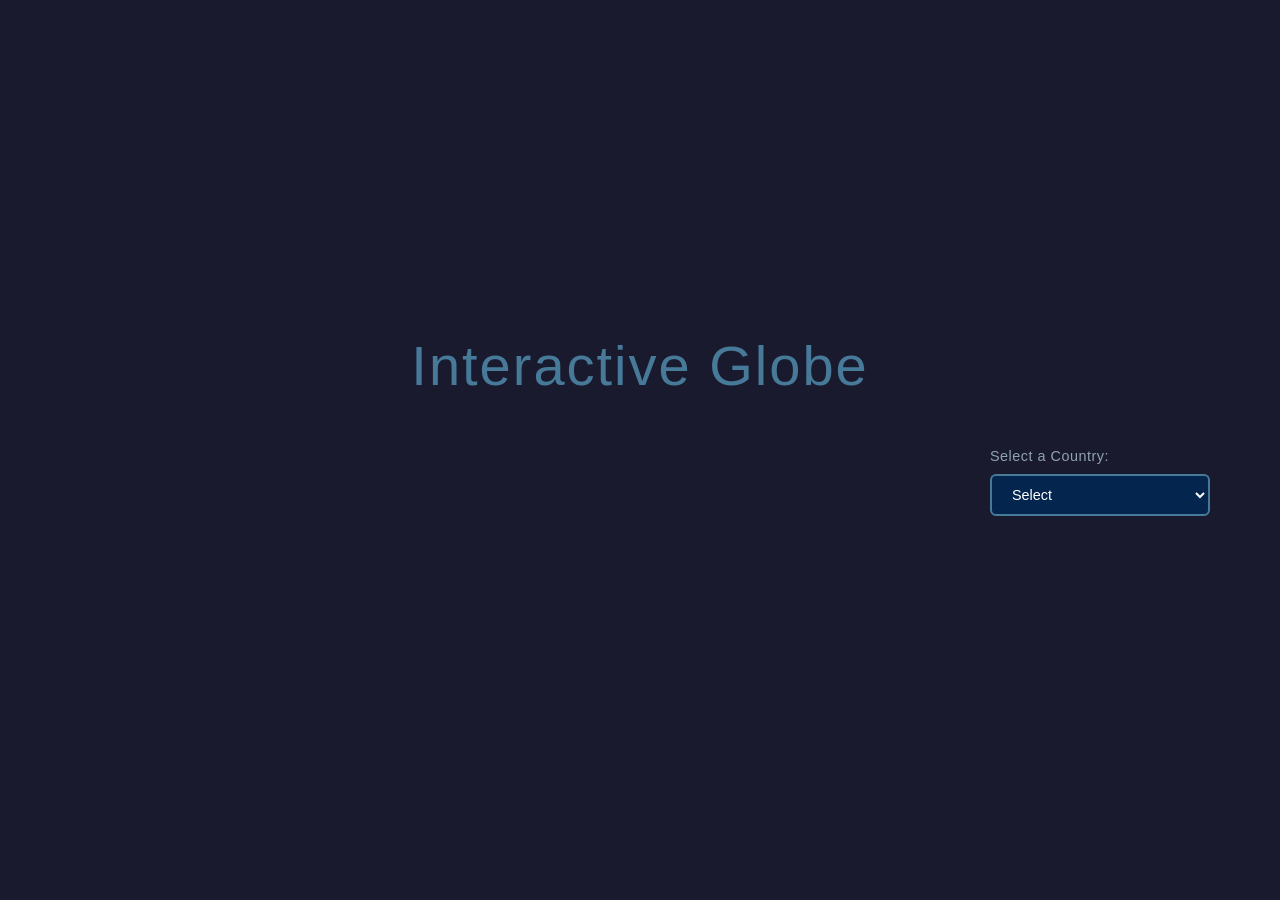
==== index.html @ 001be52c "App" ====
<!DOCTYPE html>
<html lang="en">
<head>
    <meta charset="UTF-8">
    <meta name="viewport" content="width=device-width, initial-scale=1.0">
    <title>Interactive Rotating Globe</title>
    <link rel="stylesheet" href="styles.css">
</head>
<body>
    <div class="container">
        <h1>Interactive Globe</h1>
        <div id="globe-wrapper">
            <div id="globe-container">
                <svg id="globe"></svg>
            </div>
            <div class="controls">
                <label for="country-select">Select a Country:</label>
                <select id="country-select">
                    <option value="">Select</option>
                </select>
            </div>
        </div>
    </div>
    <script src="https://d3js.org/d3.v7.min.js"></script>
    <script src="https://d3js.org/topojson.v3.min.js"></script>
    <script src="script.js"></script>
</body>
</html>
---- styles.css ----
* {
    margin: 0;
    padding: 0;
    box-sizing: border-box;
}

body {
    font-family: 'Segoe UI', Tahoma, Geneva, Verdana, sans-serif;
    background: #1a1a2e;
    min-height: 100vh;
    display: flex;
    justify-content: center;
    align-items: center;
    color: #fff;
}

.container {
    text-align: center;
    width: 100%;
    max-width: 1400px;
    padding: 20px;
}

h1 {
    margin-bottom: 20px;
    font-size: 3.5em;
    font-weight: 300;
    letter-spacing: 2px;
    color: #477998;
    text-shadow: none;
}

#globe-wrapper {
    position: relative;
    display: flex;
    justify-content: center;
    align-items: center;
}

.controls {
    position: absolute;
    right: 50px;
    top: 0;
    transform: translateY(30px);
    text-align: left;
    z-index: 10;
}

.controls label {
    display: block;
    font-size: 0.9em;
    margin-bottom: 10px;
    color: #8fa3ad;
    font-weight: 300;
    letter-spacing: 0.5px;
}

#country-select {
    padding: 10px 16px;
    font-size: 0.9em;
    border: 2px solid #477998;
    border-radius: 6px;
    background: #03254E;
    color: #fff;
    cursor: pointer;
    min-width: 220px;
    box-shadow: none;
    transition: all 0.3s ease;
}

#country-select:hover {
    border-color: #7DC95E;
    background: #04305e;
}

#country-select:focus {
    outline: none;
    border-color: #7DC95E;
    background: #04305e;
}

#country-select option {
    background: #03254E;
    color: #fff;
    padding: 10px;
}

#globe-container {
    display: flex;
    justify-content: center;
    align-items: center;
}

#globe {
    background: transparent;
}

.country {
    fill: #0A100D;
    stroke: #477998;
    stroke-width: 0.5px;
    cursor: pointer;
    transition: fill 0.3s;
}

.country:hover {
    fill: #1a2f24;
}

.country.same-continent:hover {
    fill: #567a4d;
}

.country.highlighted:hover {
    fill: #7DC95E;
}

.country.highlighted {
    fill: #7DC95E;
    stroke: #477998;
    stroke-width: 1px;
}

.country.same-continent {
    fill: #45653E;
}

.sphere {
    fill: #011a35;
    stroke: #477998;
    stroke-width: 2px;
    opacity: 0.6;
    transition: fill 0.5s, opacity 0.5s;
}

.sphere.active {
    fill: #03254E;
    opacity: 1;
}

.graticule {
    fill: none;
    stroke: #477998;
    stroke-width: 0.5px;
    stroke-opacity: 0.5;
}

.country-label {
    fill: #fff;
    font-size: 10px;
    font-weight: bold;
    text-shadow: 1px 1px 2px rgba(0, 0, 0, 0.8);
    pointer-events: none;
}
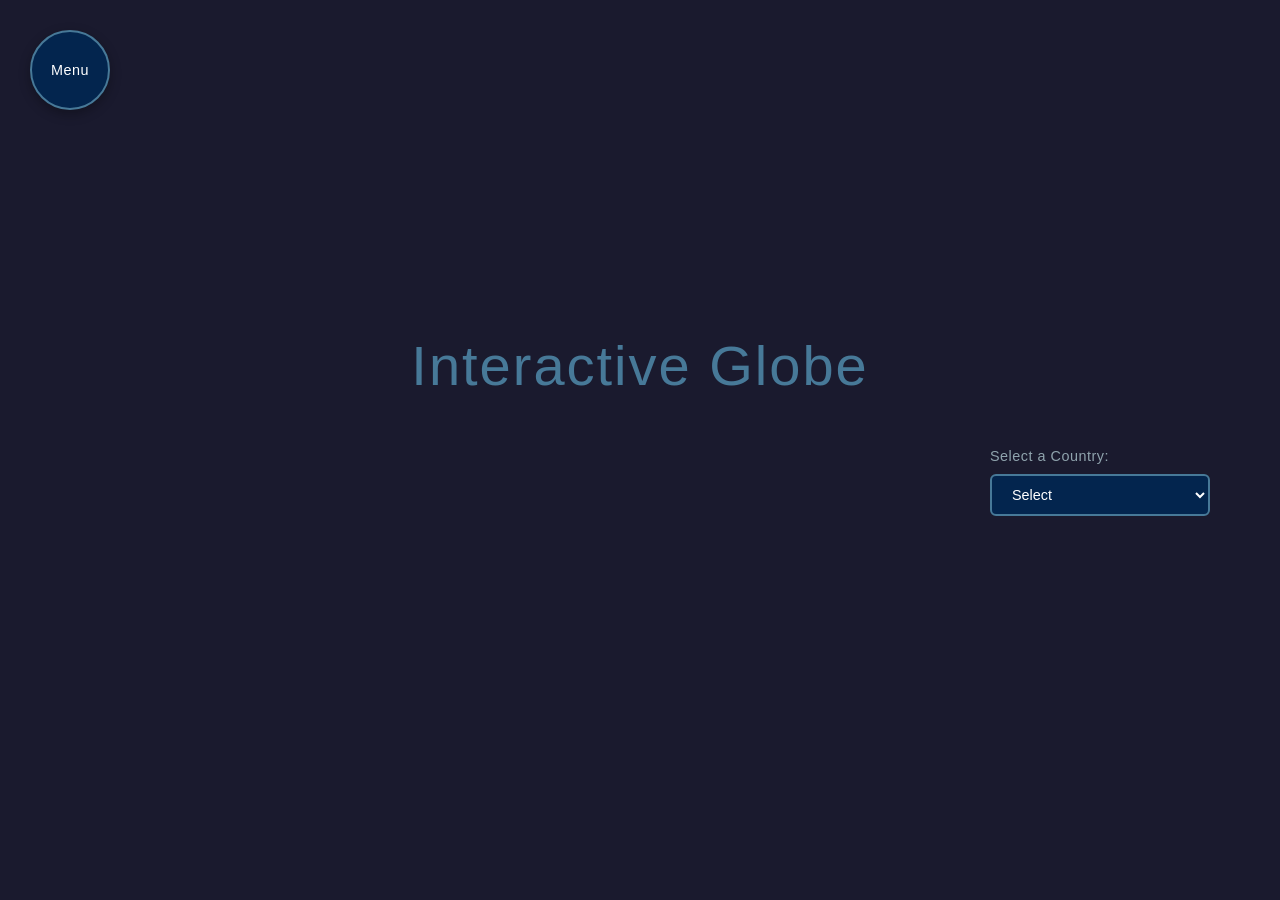
==== commit a653739e: "Ob" ====
--- a/index.html
+++ b/index.html
@@ -7,6 +7,14 @@
     <link rel="stylesheet" href="styles.css">
 </head>
 <body>
+    <div class="menu-container">
+        <button class="menu-button" id="menu-toggle">Menu</button>
+        <nav class="menu-nav" id="menu-nav">
+            <a href="index.html" class="menu-item">Globe</a>
+            <a href="docs/index.html" class="menu-item">Docs</a>
+            <a href="author/index.html" class="menu-item">Author</a>
+        </nav>
+    </div>
     <div class="container">
         <h1>Interactive Globe</h1>
         <div id="globe-wrapper">
--- a/styles.css
+++ b/styles.css
@@ -12,6 +12,75 @@
     justify-content: center;
     align-items: center;
     color: #fff;
+}
+
+.menu-container {
+    position: fixed;
+    top: 30px;
+    left: 30px;
+    z-index: 1000;
+}
+
+.menu-button {
+    width: 80px;
+    height: 80px;
+    border-radius: 50%;
+    background: #03254E;
+    border: 2px solid #477998;
+    color: #fff;
+    font-size: 0.9em;
+    font-weight: 300;
+    letter-spacing: 0.5px;
+    cursor: pointer;
+    transition: all 0.3s ease;
+    box-shadow: 0 4px 12px rgba(0, 0, 0, 0.3);
+}
+
+.menu-button:hover {
+    background: #04305e;
+    border-color: #7DC95E;
+    transform: scale(1.05);
+}
+
+.menu-nav {
+    position: absolute;
+    top: 90px;
+    left: 0;
+    display: flex;
+    flex-direction: column;
+    gap: 10px;
+    opacity: 0;
+    visibility: hidden;
+    transform: translateY(-10px);
+    transition: all 0.3s ease;
+}
+
+.menu-nav.active {
+    opacity: 1;
+    visibility: visible;
+    transform: translateY(0);
+}
+
+.menu-item {
+    display: block;
+    padding: 12px 24px;
+    background: #03254E;
+    border: 2px solid #477998;
+    border-radius: 25px;
+    color: #fff;
+    text-decoration: none;
+    font-size: 0.9em;
+    font-weight: 300;
+    letter-spacing: 0.5px;
+    transition: all 0.3s ease;
+    text-align: center;
+    min-width: 120px;
+}
+
+.menu-item:hover {
+    background: #04305e;
+    border-color: #7DC95E;
+    transform: translateX(5px);
 }
 
 .container {
